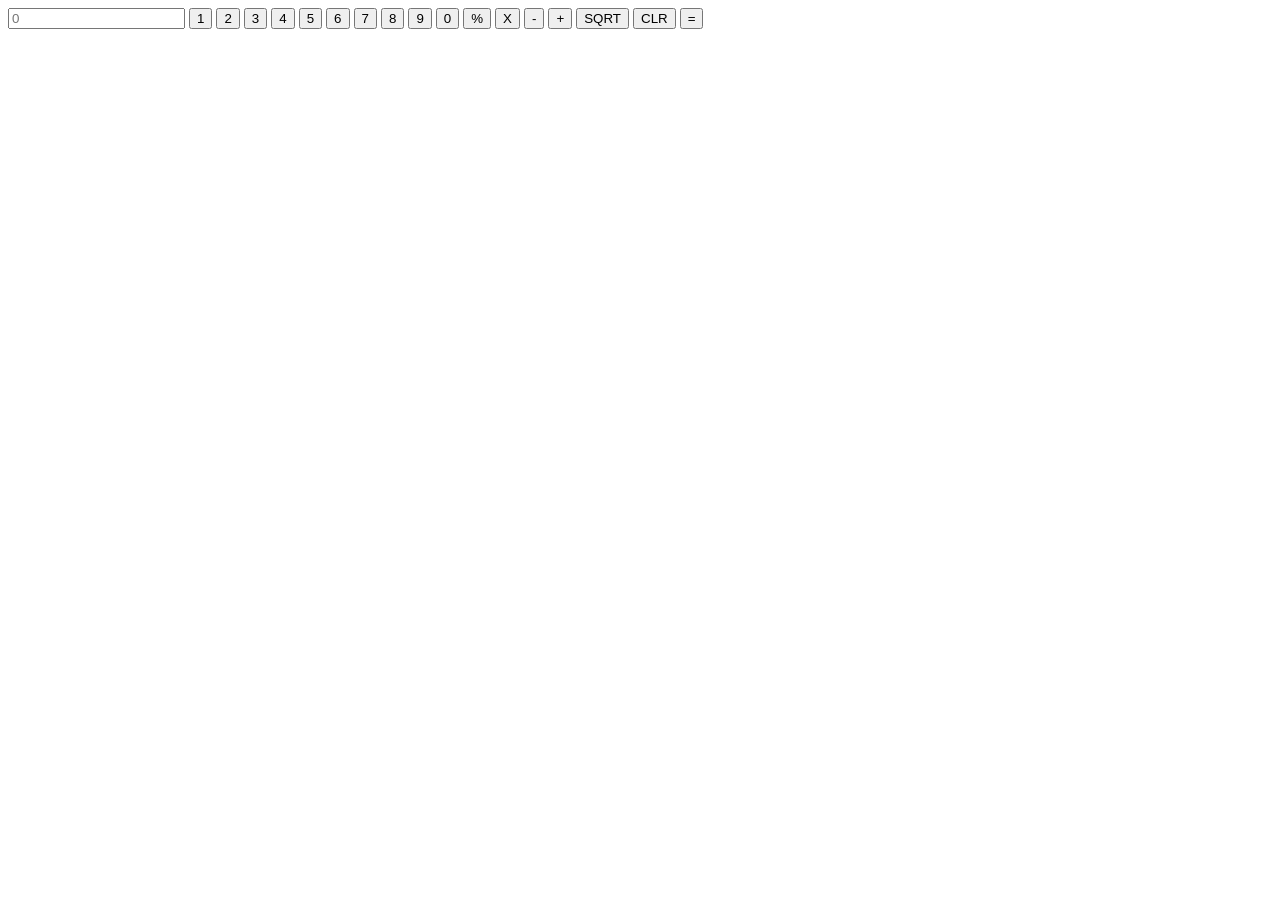
==== calculator.html @ 00072391 "Initial commit with text area and buttons made inside HTML file" ====
<!DOCTYPE html>
<html>
	<head>
		<link rel="stylesheet" href="css/main.css">
		<script src="scripts/calculator.js" defer></script>
	</head>

	<body>
		<main>
			<!--text field at the top of the calculator-->
			<input type="text" placeholder="0">
			
			<!--18 buttons, 10 for the numbers, 5 for math operators, 2 for clear and equals, 1 for decimal point-->
			<button type="button" class="number">1</button>
			<button type="button" class="number">2</button>
			<button type="button" class="number">3</button>
			<button type="button" class="number">4</button>
			<button type="button" class="number">5</button>
			<button type="button" class="number">6</button>
			<button type="button" class="number">7</button>
			<button type="button" class="number">8</button>
			<button type="button" class="number">9</button>
			<button type="button" class="number">0</button>
			<button type="button" class="operator">%</button>
			<button type="button" class="operator">X</button>
			<button type="button" class="operator">-</button>
			<button type="button" class="operator">+</button>
			<button type="button" class="operator">SQRT</button>
			<button type="button" id="clearButton">CLR</button>
			<button type="button" id="equalsButton">=</button>
		</main>


	</body>
</html>
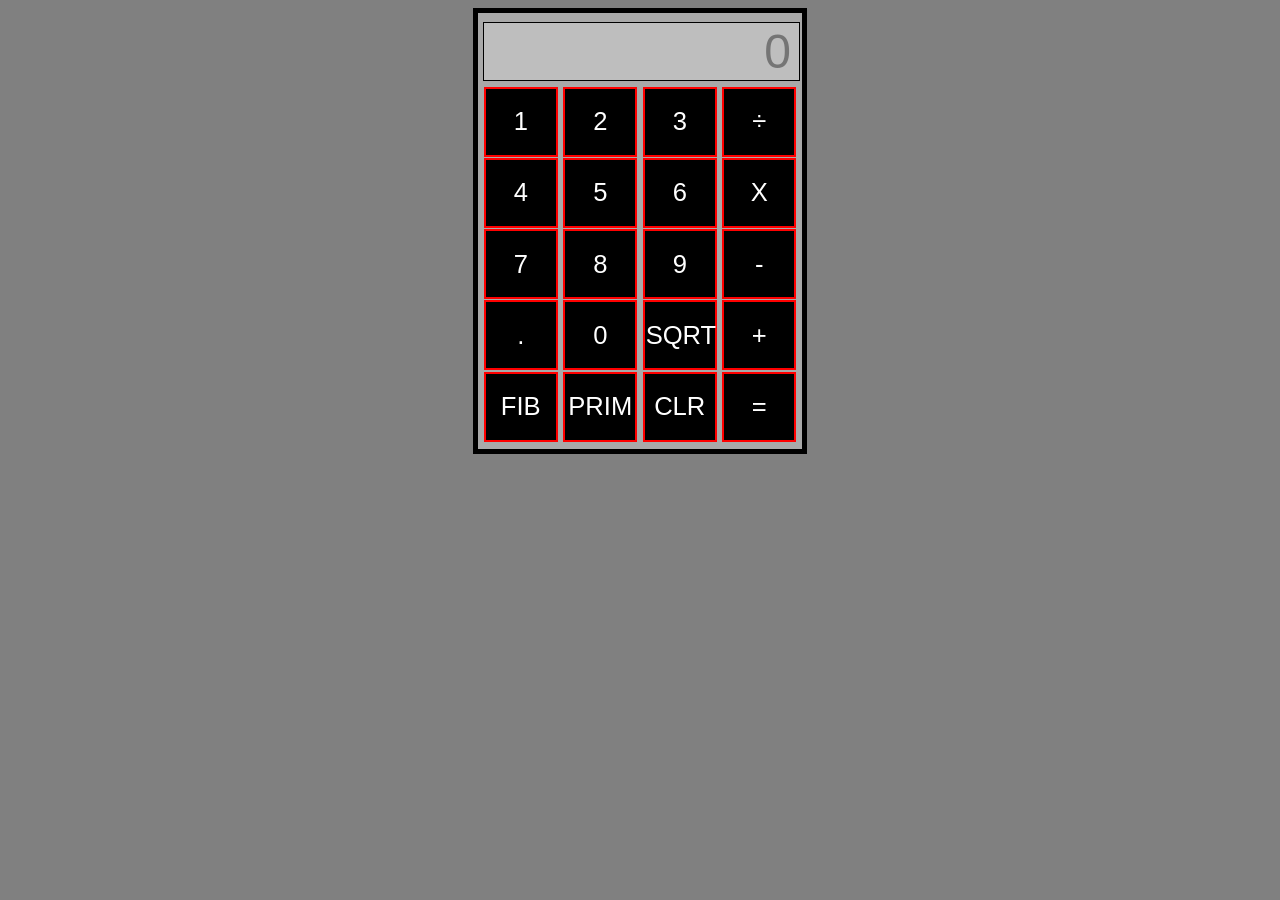
==== commit c2f36bb0: "Finished basic styling and added number typing functionality" ====
--- a/calculator.html
+++ b/calculator.html
@@ -8,26 +8,29 @@
 	<body>
 		<main>
 			<!--text field at the top of the calculator-->
-			<input type="text" placeholder="0">
+			<input type="text" placeholder="0" id="textBox" maxlength = "5" disabled>
 			
 			<!--18 buttons, 10 for the numbers, 5 for math operators, 2 for clear and equals, 1 for decimal point-->
 			<button type="button" class="number">1</button>
 			<button type="button" class="number">2</button>
 			<button type="button" class="number">3</button>
+			<button type="button" class="operator" id="divide">÷</button>
 			<button type="button" class="number">4</button>
 			<button type="button" class="number">5</button>
 			<button type="button" class="number">6</button>
+			<button type="button" class="operator" id="multiply">X</button>
 			<button type="button" class="number">7</button>
 			<button type="button" class="number">8</button>
 			<button type="button" class="number">9</button>
+			<button type="button" class="operator" id="subtract">-</button>
+			<button type="button" id="decimalButton">.</button>
 			<button type="button" class="number">0</button>
-			<button type="button" class="operator">%</button>
-			<button type="button" class="operator">X</button>
-			<button type="button" class="operator">-</button>
-			<button type="button" class="operator">+</button>
-			<button type="button" class="operator">SQRT</button>
-			<button type="button" id="clearButton">CLR</button>
-			<button type="button" id="equalsButton">=</button>
+			<button type="button" class="operator" id="sqrt">SQRT</button>
+			<button type="button" class="operator" id="add">+</button>
+			<button type="button" class="operator" id="fib">FIB</button>
+			<button type="button" class="operator" id="prime">PRIM</button>
+			<button type="button" class="longword"id="clearButton">CLR</button>
+			<button type="button" id="equals">=</button>
 		</main>
 
 
--- a/css/main.css
+++ b/css/main.css
@@ -0,0 +1,42 @@
+body{
+	background: gray;
+}
+
+main{
+	width: 25%;
+	margin: 0 auto;
+	border: 5px solid black;
+	padding: 9px 3px 7px 5px;
+	background: darkgray;
+}
+
+#textBox{
+	width:96.5%;
+	font-size: 3em;
+	margin: 0 0 5px 0;
+	padding-right: 8px;
+	text-align: right;
+	border: 1px solid black;
+}
+
+
+button{
+	width: 23.5%;
+	height: 70px;
+	font-size: 1.6em;
+	cursor: pointer;
+	border: 2px solid red;
+	background: black;
+	color: white;
+	margin: 0.2%;
+	padding: 1px;
+	
+}
+
+button:active{
+	background-color: red;
+}
+
+button:hover{
+	border: 3px solid red;
+}
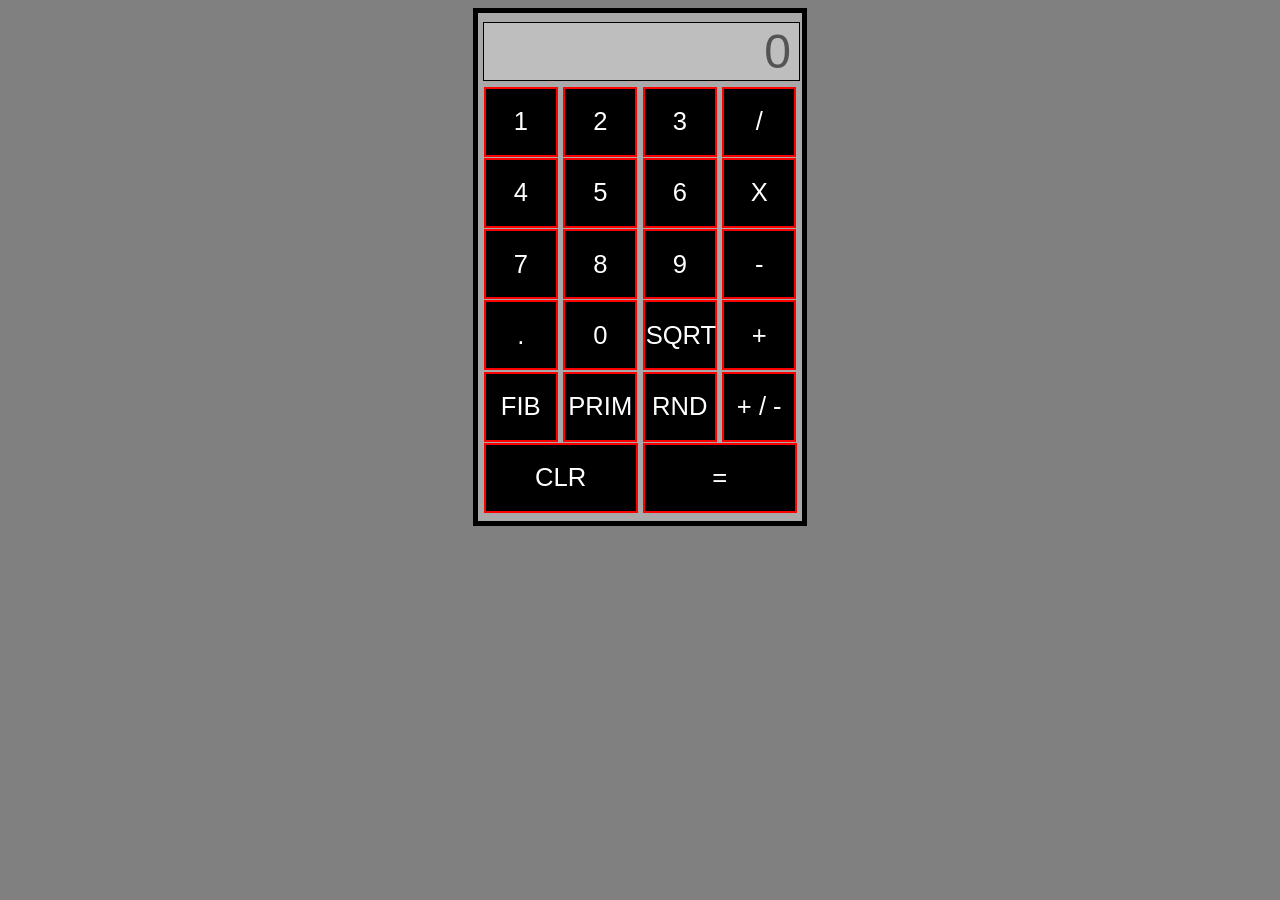
==== commit 19cff1f9: "Completed button functionality, including all operators and equal button and completed the page styl" ====
--- a/calculator.html
+++ b/calculator.html
@@ -8,29 +8,31 @@
 	<body>
 		<main>
 			<!--text field at the top of the calculator-->
-			<input type="text" placeholder="0" id="textBox" maxlength = "5" disabled>
+			<input type="text" value = "0" id="textBox" maxlength = "5" disabled>
 			
 			<!--18 buttons, 10 for the numbers, 5 for math operators, 2 for clear and equals, 1 for decimal point-->
-			<button type="button" class="number">1</button>
-			<button type="button" class="number">2</button>
-			<button type="button" class="number">3</button>
-			<button type="button" class="operator" id="divide">÷</button>
-			<button type="button" class="number">4</button>
-			<button type="button" class="number">5</button>
-			<button type="button" class="number">6</button>
-			<button type="button" class="operator" id="multiply">X</button>
-			<button type="button" class="number">7</button>
-			<button type="button" class="number">8</button>
-			<button type="button" class="number">9</button>
-			<button type="button" class="operator" id="subtract">-</button>
-			<button type="button" id="decimalButton">.</button>
-			<button type="button" class="number">0</button>
-			<button type="button" class="operator" id="sqrt">SQRT</button>
-			<button type="button" class="operator" id="add">+</button>
-			<button type="button" class="operator" id="fib">FIB</button>
-			<button type="button" class="operator" id="prime">PRIM</button>
-			<button type="button" class="longword"id="clearButton">CLR</button>
-			<button type="button" id="equals">=</button>
+			<button type="button" title = "One" class="number">1</button>
+			<button type="button" title = "Two" class="number">2</button>
+			<button type="button" title = "Three" class="number">3</button>
+			<button type="button" title = "Divide" class="operator" id="divide">/</button>
+			<button type="button" title = "Four" class="number">4</button>
+			<button type="button" title = "Five" class="number">5</button>
+			<button type="button" title = "Six" class="number">6</button>
+			<button type="button" title = "Multiply" class="operator" id="multiply">X</button>
+			<button type="button" title = "Seven" class="number">7</button>
+			<button type="button" title = "Eight" class="number">8</button>
+			<button type="button" title = "Nine" class="number">9</button>
+			<button type="button" title = "Subtract" class="operator" id="subtract">-</button>
+			<button type="button" title = "Decimal" id="decimalButton">.</button>
+			<button type="button" title = "Zero" class="number">0</button>
+			<button type="button" title = "Square Root" class="operator" id="sqrt">SQRT</button>
+			<button type="button" title = "Add" class="operator" id="add">+</button>
+			<button type="button" title = "Find the nth fibbonaci number, where 'n' is the number in the display. A negative 'n' will be made positive and decimals will be rounded" class="operator" id="fib">FIB</button>
+			<button type="button" title = "Find the nth prime number, where 'n' is the number in the display. A negative 'n' will be made positive and decimals will be rounded" class="operator" id="prime">PRIM</button>
+			<button type="button" title = "Round to nearest whole number" id="round">RND</button>
+			<button type="button" title = "Flip negative or positive" id="posneg">+ / -</button>
+			<button type="button" title = "Clear calculator" id="clearButton">CLR</button>
+			<button type="button" title = "Perform calculation" id="equals">=</button>
 		</main>
 
 
--- a/css/main.css
+++ b/css/main.css
@@ -8,6 +8,7 @@
 	border: 5px solid black;
 	padding: 9px 3px 7px 5px;
 	background: darkgray;
+	min-width: 300px;
 }
 
 #textBox{
@@ -30,7 +31,10 @@
 	color: white;
 	margin: 0.2%;
 	padding: 1px;
-	
+}
+
+#clearButton, #equals{
+	width: 48.7%;
 }
 
 button:active{
@@ -40,3 +44,13 @@
 button:hover{
 	border: 3px solid red;
 }
+
+/*Media query that makes the calculator position absolutely in the top left as the screen starts 
+to shrink, allowing it to remain the same size while displaying properly on smaller screens*/
+@media screen and (max-width: 700px){
+	main{
+		position: absolute;
+		left: 10px;
+		top: 10px;
+	}
+}
